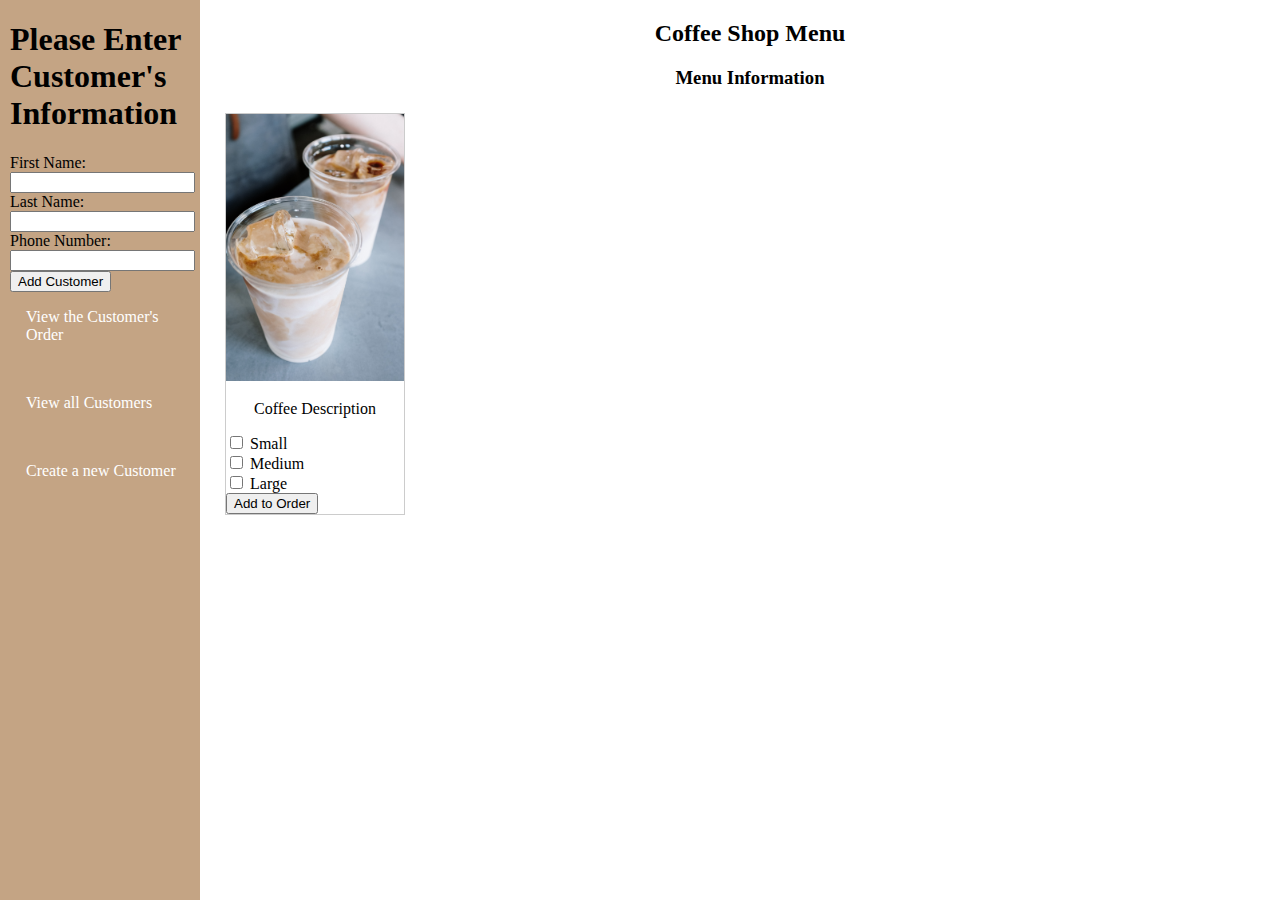
==== src/main/webapp/index.html @ 89b6bcd1 "initial commit for project v2" ====
<!DOCTYPE html>
<html>
<head>
<meta charset="UTF-8">
<title>Coffee Shop Customer Page</title>
</head>
<style>
* {
  box-sizing: border-box;
}

body {
  margin: 0;
  font-family: Times New Roman, Times, serif;
}

/* Style the side navigation */
.sidenav {
  padding-left: 10px;
  
  height: 100%;
  width: 200px;
  position: fixed;
  z-index: 1;
  top: 0;
  left: 0;
  background-color: #C4A484;
  overflow-x: hidden;
}


/* Side navigation links */
.sidenav a {
  color: white;
  padding: 16px;
  text-decoration: none;
  display: block;
}


/* Style the content */
.content {
  margin-left: 200px;
  padding-left: 20px;
}
div.gallery {
  margin: 5px;
  border: 1px solid #ccc;
  float: left;
  width: 180px;
}

div.gallery:hover {
  border: 1px solid #777;
}

div.gallery img {
  width: 100%;
  height: auto;
}

div.desc {
  padding: 15px;
  text-align: center;
  align-content: center;
}

h2{
	text-align:center;
}
h3{
	text-align:center;
	}
	
</style>
<body>
<div class="sidenav">
  <h1>Please Enter Customer's Information</h1>
<form action="addCustomerServlet" method="post">
First Name: <input type="text" name = "firstName">
Last Name: <input type="text" name="lastName">
Phone Number: <input type="text" name="phoneNumber">
<br/>
<input type = "submit" value="Add Customer">
</form>
<a href = "viewAllOrdersServlet">View the Customer's Order</a><br />
<a href = "viewAllCustomersServlet">View all Customers</a><br />
<a href = "addCustomerServlet">Create a new Customer</a>
</div>

<div class="content">
  <h2>Coffee Shop Menu</h2>
  <h3>Menu Information</h3>
  <div class="gallery">
  <a target="_blank" href="img_5terre.jpg">
    <img src="images/pexels-cottonbro-studio-4790062.jpg" alt="Cinque Terre" width="600" height="400">
  </a>
  <div class="desc">Coffee Description</div>
  <!-- Add Coffee to Order -->
  <form action ="#addCoffeeToOrder">
  <input type="checkbox" id="small" name="small" value="Small">
  <label for="small"> Small</label><br>
  <input type="checkbox" id="medium" name="medium" value="Medium">
  <label for="medium"> Medium</label><br>
  <input type="checkbox" id="large" name="large" value="Large">
  <label for="large"> Large</label><br>
   <input type="submit" value="Add to Order">
  </form>
</div>
  
</div>
</body>
</html>
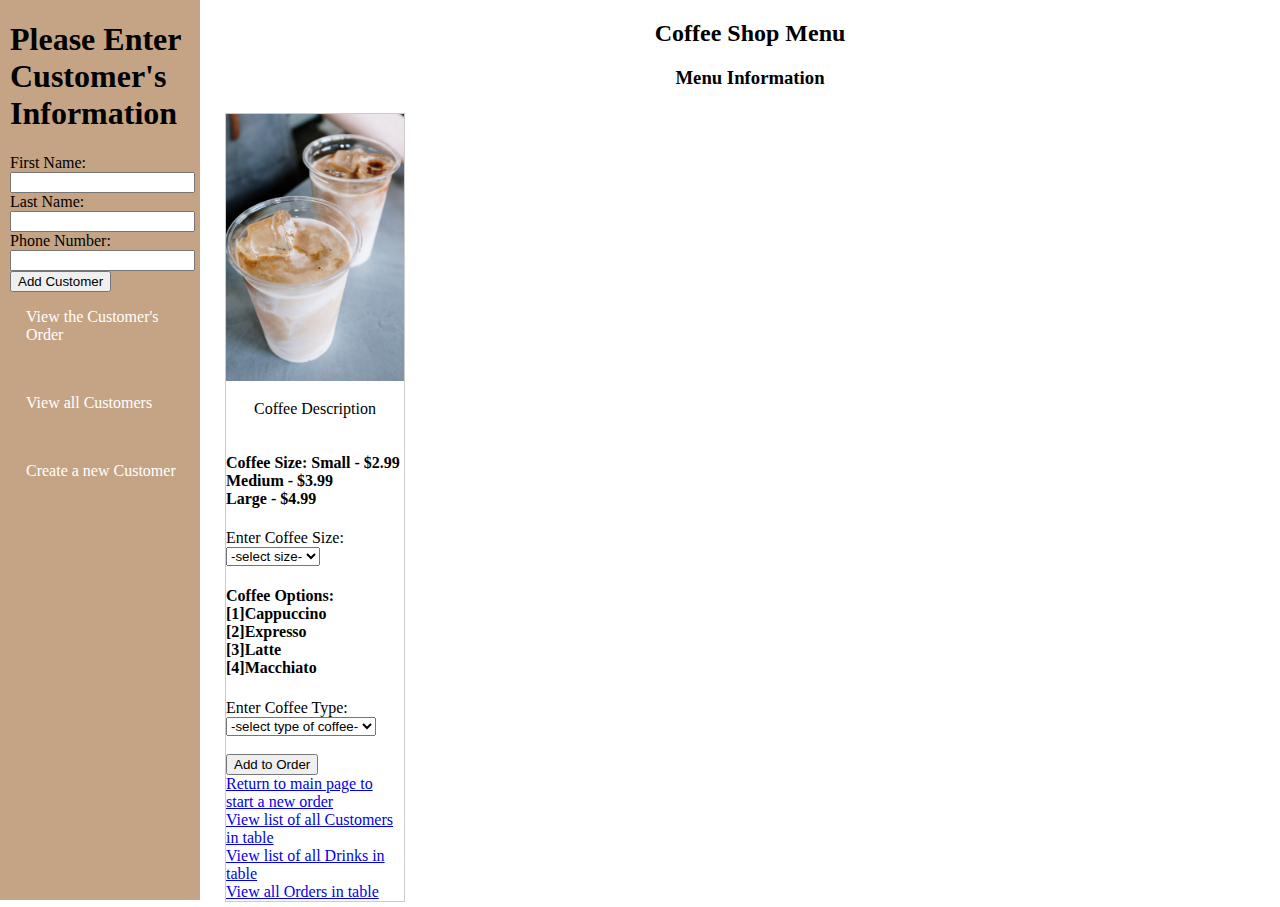
==== commit b857e7e6: "added Order & Drink servlets, helpers, views, & jsps" ====
--- a/src/main/webapp/index.html
+++ b/src/main/webapp/index.html
@@ -76,7 +76,8 @@
 <body>
 <div class="sidenav">
   <h1>Please Enter Customer's Information</h1>
-<form action="addCustomerServlet" method="post">
+<!-- <form action="addCustomerServlet" method="post"> -->
+<form action="addOrdersServlet" method="post">
 First Name: <input type="text" name = "firstName">
 Last Name: <input type="text" name="lastName">
 Phone Number: <input type="text" name="phoneNumber">
@@ -98,14 +99,37 @@
   <div class="desc">Coffee Description</div>
   <!-- Add Coffee to Order -->
   <form action ="#addCoffeeToOrder">
+  <h4>Coffee Size: Small - $2.99<br/>Medium - $3.99<br />Large - $4.99</h4>
+  <label for="coffeeSize">Enter Coffee Size:</label>
+	<select id="coffeeSize" name="coffeeSizeInput" required="required">
+		<option >-select size-</option>
+		<option value="Small">Small</option>
+		<option value="Medium">Medium</option>
+		<option value="Large">Large</option>
+	</select><br>
+	<h4>Coffee Options: [1]Cappuccino<br/>[2]Expresso<br/>[3]Latte<br/>[4]Macchiato</h4>
+	<label for="coffeeType">Enter Coffee Type:</label>
+	<select id="coffeeType" name="coffeeTypeInput" required="required">
+		<option >-select type of coffee-</option>
+		<option value="Cappuccino">Cappuccino</option>
+		<option value="Expresso">Expresso</option>
+		<option value="Latte">Latte</option>
+		<option value="Macchiato">Caffe Macchiato</option>
+	</select><br />
+	<br/> 	
+	<!-- 		
   <input type="checkbox" id="small" name="small" value="Small">
   <label for="small"> Small</label><br>
   <input type="checkbox" id="medium" name="medium" value="Medium">
   <label for="medium"> Medium</label><br>
   <input type="checkbox" id="large" name="large" value="Large">
-  <label for="large"> Large</label><br>
+  <label for="large"> Large</label><br> -->
    <input type="submit" value="Add to Order">
   </form>
+  <a href="index.html">Return to main page to start a new order</a><br />
+<a href="viewAllCustomersServlet">View list of all Customers in table</a><br />
+<a href="viewAllDrinksServlet">View list of all Drinks in table</a><br />
+<a href="viewAllOrdersServlet">View all Orders in table</a>
 </div>
   
 </div>
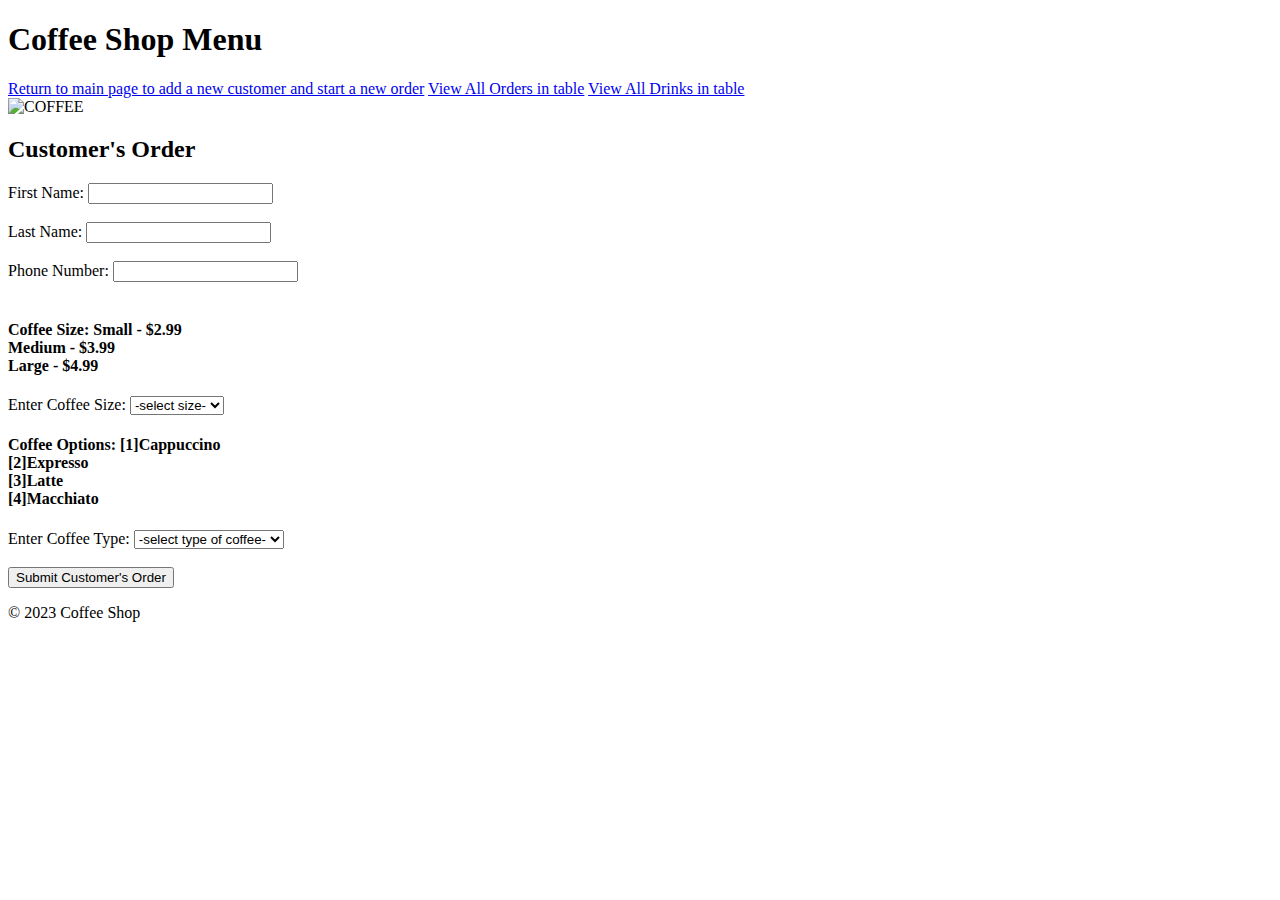
==== commit 5a0df1e2: "version 3 of CoffeeShop without a separate customer class" ====
--- a/src/main/webapp/index.html
+++ b/src/main/webapp/index.html
@@ -2,104 +2,58 @@
 <html>
 <head>
 <meta charset="UTF-8">
-<title>Coffee Shop Customer Page</title>
+<title>Coffee Shop Customer/Order Index Page</title>
+<link rel="stylesheet" type="text/css" href="style.css">
 </head>
-<style>
-* {
-  box-sizing: border-box;
-}
+	<!-- <script>
+      function fillCustomerInfo() {
+        // Get customer first and last name input
+        var firstName = document.getElementById("firstName").value;
+        var lastName = document.getElementById("lastName").value;
+        var phoneNumber = document.getElementById("phoneNumber").value;
+        
+        // Fill name fields in both order forms
+        document.getElementById("firstName").value = firstName;
+        document.getElementById("lastName").value = lastName;
+        document.getElementById("phoneNumber").value = phoneNumber;
+        
+      }
+    </script> -->
 
-body {
-  margin: 0;
-  font-family: Times New Roman, Times, serif;
-}
-
-/* Style the side navigation */
-.sidenav {
-  padding-left: 10px;
-  
-  height: 100%;
-  width: 200px;
-  position: fixed;
-  z-index: 1;
-  top: 0;
-  left: 0;
-  background-color: #C4A484;
-  overflow-x: hidden;
-}
-
-
-/* Side navigation links */
-.sidenav a {
-  color: white;
-  padding: 16px;
-  text-decoration: none;
-  display: block;
-}
-
-
-/* Style the content */
-.content {
-  margin-left: 200px;
-  padding-left: 20px;
-}
-div.gallery {
-  margin: 5px;
-  border: 1px solid #ccc;
-  float: left;
-  width: 180px;
-}
-
-div.gallery:hover {
-  border: 1px solid #777;
-}
-
-div.gallery img {
-  width: 100%;
-  height: auto;
-}
-
-div.desc {
-  padding: 15px;
-  text-align: center;
-  align-content: center;
-}
-
-h2{
-	text-align:center;
-}
-h3{
-	text-align:center;
-	}
-	
-</style>
 <body>
-<div class="sidenav">
-  <h1>Please Enter Customer's Information</h1>
-<!-- <form action="addCustomerServlet" method="post"> -->
-<form action="addOrdersServlet" method="post">
-First Name: <input type="text" name = "firstName">
-Last Name: <input type="text" name="lastName">
-Phone Number: <input type="text" name="phoneNumber">
-<br/>
-<input type = "submit" value="Add Customer">
-</form>
-<a href = "viewAllOrdersServlet">View the Customer's Order</a><br />
-<a href = "viewAllCustomersServlet">View all Customers</a><br />
-<a href = "addCustomerServlet">Create a new Customer</a>
-</div>
-
-<div class="content">
-  <h2>Coffee Shop Menu</h2>
-  <h3>Menu Information</h3>
-  <div class="gallery">
-  <a target="_blank" href="img_5terre.jpg">
-    <img src="images/pexels-cottonbro-studio-4790062.jpg" alt="Cinque Terre" width="600" height="400">
-  </a>
-  <div class="desc">Coffee Description</div>
-  <!-- Add Coffee to Order -->
-  <form action ="#addCoffeeToOrder">
-  <h4>Coffee Size: Small - $2.99<br/>Medium - $3.99<br />Large - $4.99</h4>
+	<header>
+      <h1>Coffee Shop Menu</h1>
+    </header>
+    
+    <nav>
+      	<!-- <a href="index.html">Home</a> 
+      	<a href="index.html">Add New Customer Order</a>
+      	<a href="viewAllCustomersServlet">View All Customers</a>-->
+     	<a href="index.html">Return to main page to add a new customer and start a new order</a>
+		<!--  <a href="viewAllCustomersServlet">View All Customers in table</a>-->
+		<a href="viewAllOrdersServlet">View All Orders in table</a>
+		<!-- <a href="#">View All Orders</a> -->
+		<a href="viewAllDrinksServlet">View All Drinks in table</a>
+    </nav>
+<main>
+<img src="images/lat.jpg" alt="COFFEE" width="600" height="475">
+      
+      
+      <div class="coffee-menu">
+      <form id="form1" method="post" action="addOrdersServlet">
+        <!-- <form id="form1" method="post" action="addCustomerServlet"> -->
+      <h2>Customer's Order</h2>
+      <label for="firstName">First Name:</label>
+      <input type="text" name="firstName" id="firstName">
+      <br><br>
+      <label for="lastName">Last Name:</label>
+      <input type="text" name="lastName" id="lastName">
+      <br><br>
+      <label for="phoneNumber">Phone Number:</label>
+      <input type="text" name="phoneNumber" id="phoneNumber">
+      <br><br>
+      
+      <h4>Coffee Size: Small - $2.99<br/>Medium - $3.99<br />Large - $4.99</h4>
   <label for="coffeeSize">Enter Coffee Size:</label>
 	<select id="coffeeSize" name="coffeeSizeInput" required="required">
 		<option >-select size-</option>
@@ -115,23 +69,23 @@
 		<option value="Expresso">Expresso</option>
 		<option value="Latte">Latte</option>
 		<option value="Macchiato">Caffe Macchiato</option>
-	</select><br />
-	<br/> 	
-	<!-- 		
-  <input type="checkbox" id="small" name="small" value="Small">
-  <label for="small"> Small</label><br>
-  <input type="checkbox" id="medium" name="medium" value="Medium">
-  <label for="medium"> Medium</label><br>
-  <input type="checkbox" id="large" name="large" value="Large">
-  <label for="large"> Large</label><br> -->
-   <input type="submit" value="Add to Order">
-  </form>
-  <a href="index.html">Return to main page to start a new order</a><br />
-<a href="viewAllCustomersServlet">View list of all Customers in table</a><br />
-<a href="viewAllDrinksServlet">View list of all Drinks in table</a><br />
-<a href="viewAllOrdersServlet">View all Orders in table</a>
-</div>
-  
-</div>
+	</select>
+	<br><br> 
+    <!--Commenting out milkType for now--> 
+    <!--<label for="milkType">Milk type:</label>
+    <br>
+    <input type="radio" name="milkType" value="whole" checked> Whole
+    <input type="radio" name="milkType" value="skim"> Skim
+    <input type="radio" name="milkType" value="soy"> Soy
+    <br><br> -->
+    <input type="submit" value="Submit Customer's Order">
+    </form>
+      </div>
+
+</main>    
+
+	<footer>
+      <p>&copy; 2023 Coffee Shop</p>
+	</footer>
 </body>
 </html>